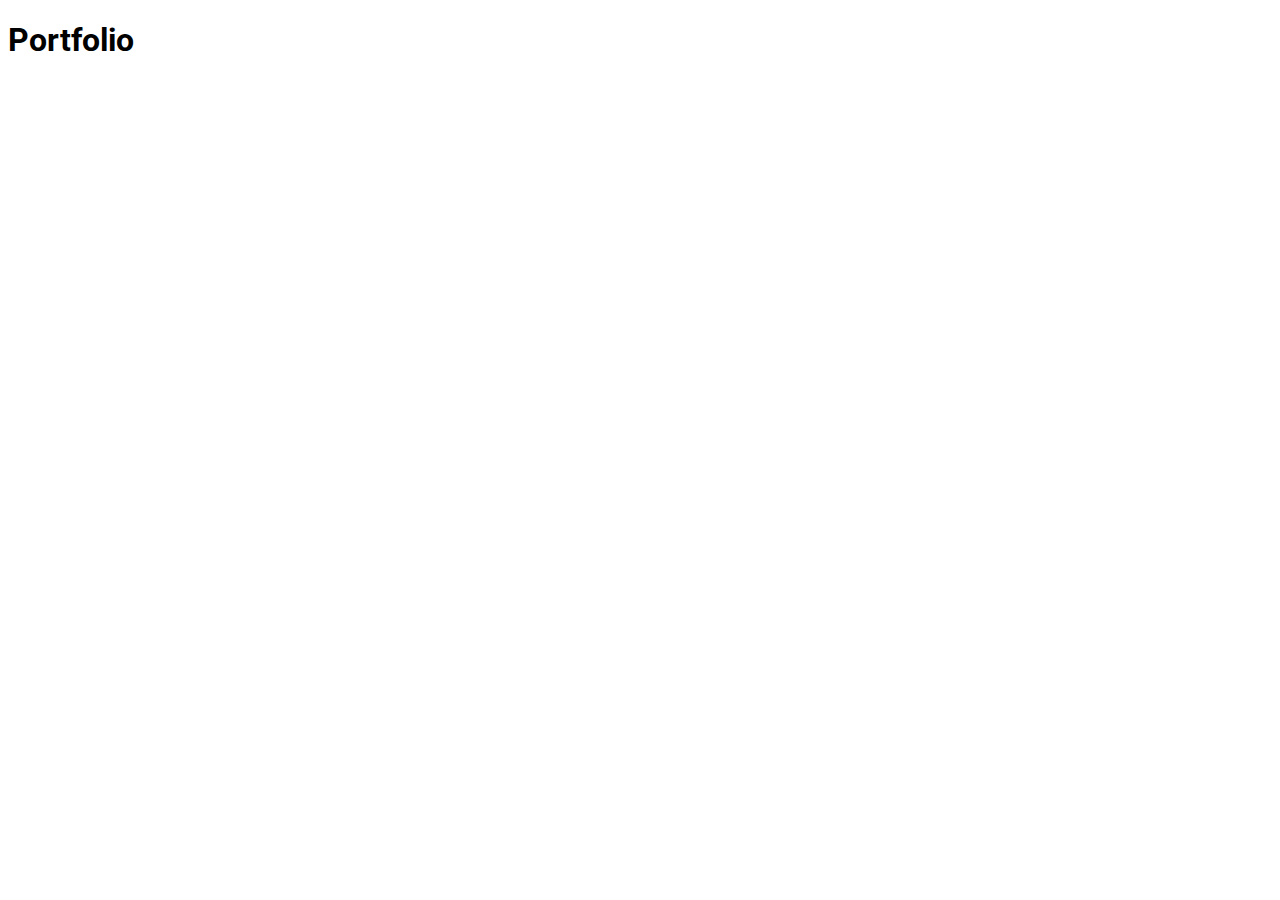
==== portfolio.html @ f3756ac6 "Добавил новую страницу" ====
<!DOCTYPE html>
<html lang="ru">

<head>
    <meta charset="UTF-8">
    <meta http-equiv="X-UA-Compatible" content="IE=edge">
    <meta name="viewport" content="width=device-width, initial-scale=1.0">
    <title>Document</title>
    <link rel="stylesheet" href="./css/styles.css">
    <link rel="preconnect" href="https://fonts.googleapis.com">
    <link rel="preconnect" href="https://fonts.gstatic.com" crossorigin>
    <link
        href="https://fonts.googleapis.com/css2?family=Raleway:wght@700&family=Roboto:wght@400;500;700;900&display=swap"
        rel="stylesheet">
</head>
<body>
    <h1>Portfolio</h1>
</body>
---- css/styles.css ----
:root {
  --main-title-color: #212121;
  --second-title-color: #ffffff;
  --main-text-color: #757575;
  --accent-color: #2196f3;
  --first-contacts-color: #757575;
  --second-contacts-color: rgba(255, 255, 255, 0.6);
  --third-contacts-color: #ffffff;
}

body {
  font-family: 'Roboto', sans-serif;
}

.list {
  list-style: none;
}

.link {
  text-decoration: none;
}

/* -------------------- Header ------------------ */
.header-logo {
  font-family: Raleway;
  font-weight: 700;
  font-size: 26px;
  line-height: 1.19;
  letter-spacing: 0.03em;
  color: #2196f3;
}

.header-link {
  font-weight: 500;
  font-size: 14px;
  line-height: 1.14;
  letter-spacing: 0.02em;

  color: var(--main-title-color);
}
.header-link:hover,
.header-link:focus {
  color: var(--accent-color);
}

.header-contacts-link {
  font-weight: 500;
  font-size: 14px;
  line-height: 1.14;
  letter-spacing: 0.02em;

  color: var(--first-contacts-color);
}

.header-contacts-link:hover,
.header-contacts-link:focus {
  color: var(--accent-color);
}

/*----------------- Hero ------------------- */

.hero {
  background-color: #2f303a;
}

.hero-title {
  font-weight: 900;
  font-size: 44px;
  line-height: 1.36;
  letter-spacing: 0.06em;
  text-transform: uppercase;
  color: var(--second-title-color);
}

.hero-button {
  font-family: inherit;
  font-weight: 700;
  font-size: 16px;
  line-height: 1.87;
  display: flex;
  align-items: center;
  text-align: center;
  letter-spacing: 0.06em;

  color: var(--second-title-color);
}

.hero-button:hover,
.hero-button:focus {
  background: var(--accent-color);
}

/*----------------- About ------------------- */

.about-item {
  font-weight: 700;
  font-size: 14px;
  line-height: 1.14;
  letter-spacing: 0.03em;
  text-transform: uppercase;

  color: var(--main-title-color);
}

.about-text {
  font-weight: 400;
  font-size: 14px;
  line-height: 1.71;
  letter-spacing: 0.03em;
  color: var(--main-text-color);
}

/*--------------------  Our works ------------------ */

.works-title {
  font-weight: 700;
  font-size: 36px;
  line-height: 1.17;
  letter-spacing: 0.03em;

  color: var(--main-title-color);
}

/* ------------------ Our team ---------------------- */

.team-title {
  font-weight: 700;
  font-size: 36px;
  line-height: 1.17;
  letter-spacing: 0.03em;

  color: var(--main-title-color);
}

.team-name {
  font-weight: 500;
  font-size: 16px;
  line-height: 1.19;
  letter-spacing: 0.03em;
  color: var(--main-title-color);
}

.team-position {
  font-weight: 400;
  font-size: 16px;
  line-height: 1.19;
  letter-spacing: 0.03em;
  color: var(--main-text-color);
}

/* ------------------ Footer ---------------- */

.footer {
  background-color: #2f303a;
}

.footer-logo {
  font-family: Raleway;
  font-weight: 700;
  font-size: 26px;
  line-height: 1.19;
  letter-spacing: 0.03em;
  color: #2196f3;
}

.footer-map {
  font-weight: 400;
  font-size: 14px;
  line-height: 1.71;
  letter-spacing: 0.03em;
  color: var(--third-contacts-color);
}

.footer-mail {
  font-weight: 400;
  font-size: 14px;
  line-height: 1.71;
  letter-spacing: 0.03em;
  color: var(--second-contacts-color);
}

.footer-tel {
  font-weight: 400;
  font-size: 14px;
  line-height: 1.71;
  letter-spacing: 0.03em;
  color: var(--second-contacts-color);
}
/* Цвет основного текста #212121 */
/* Вторичный цвет #757575 */
/* Третий цвет #2196F3 */ ;
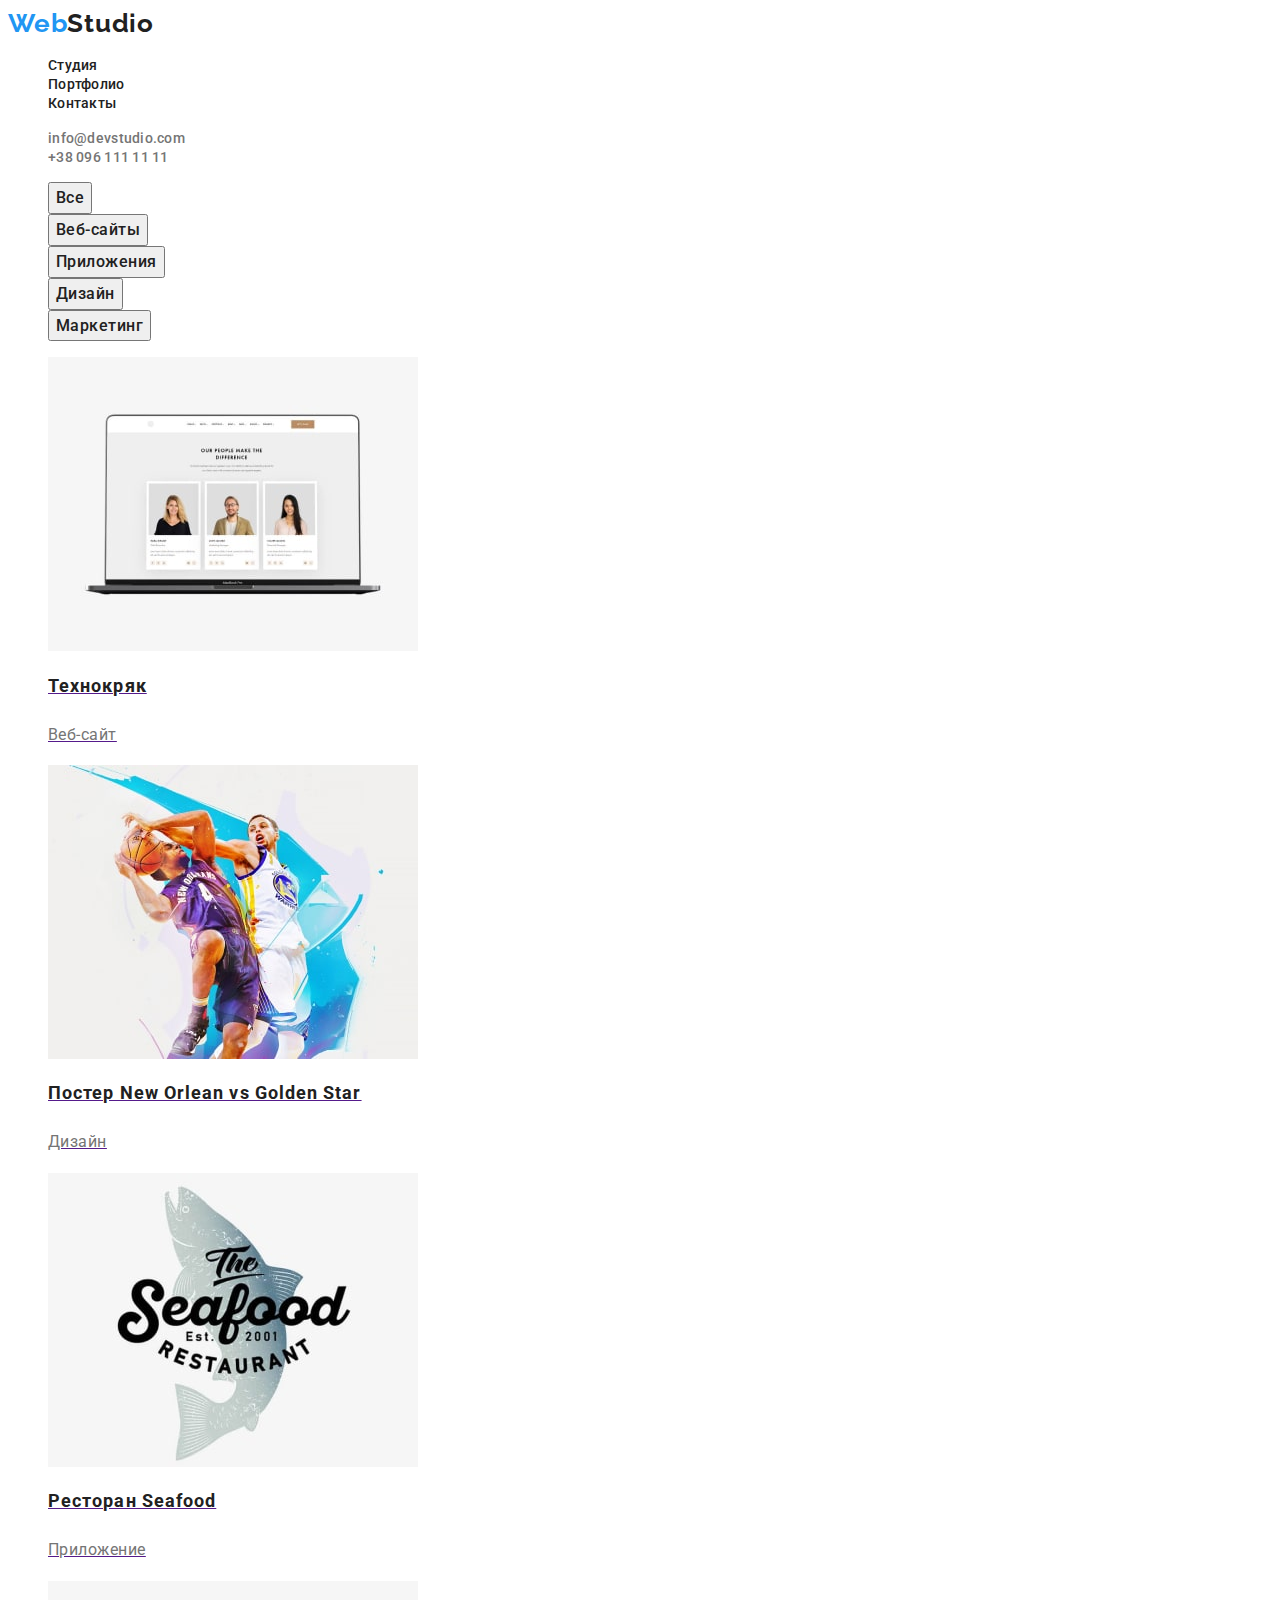
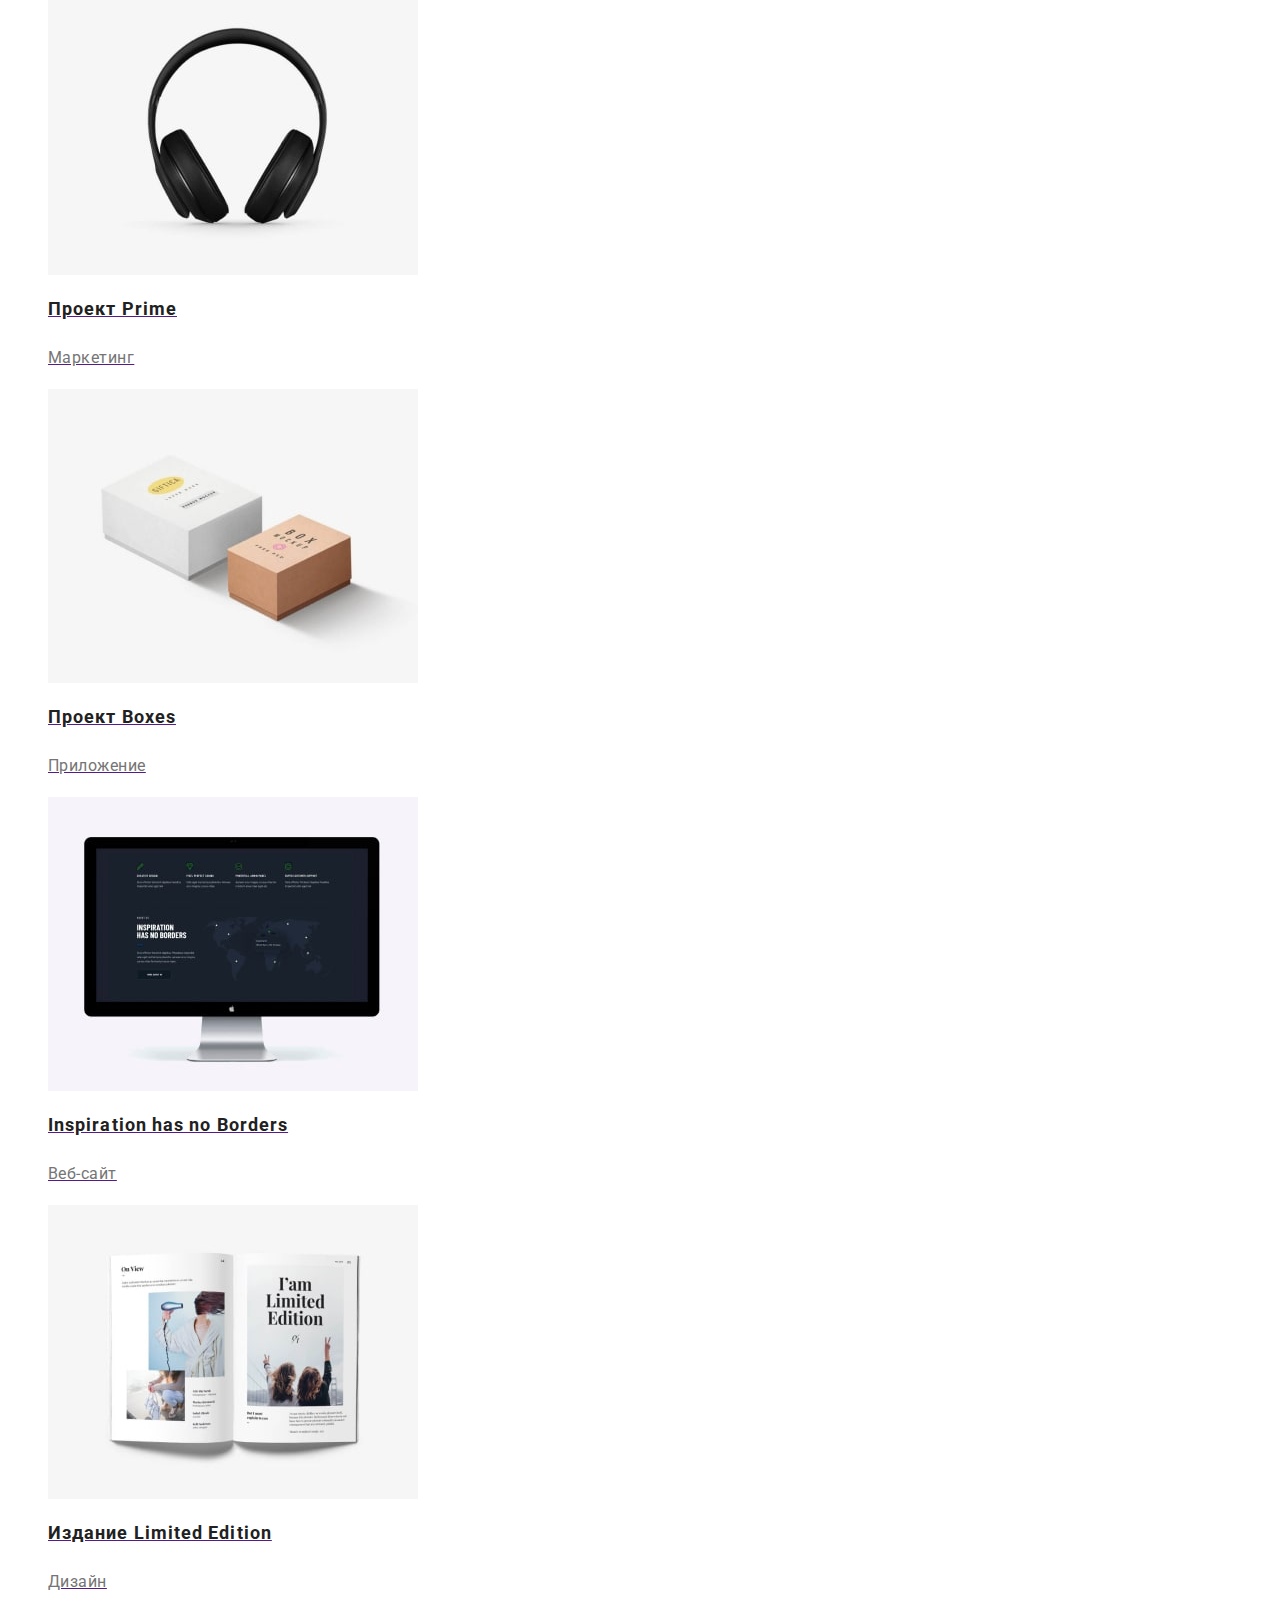
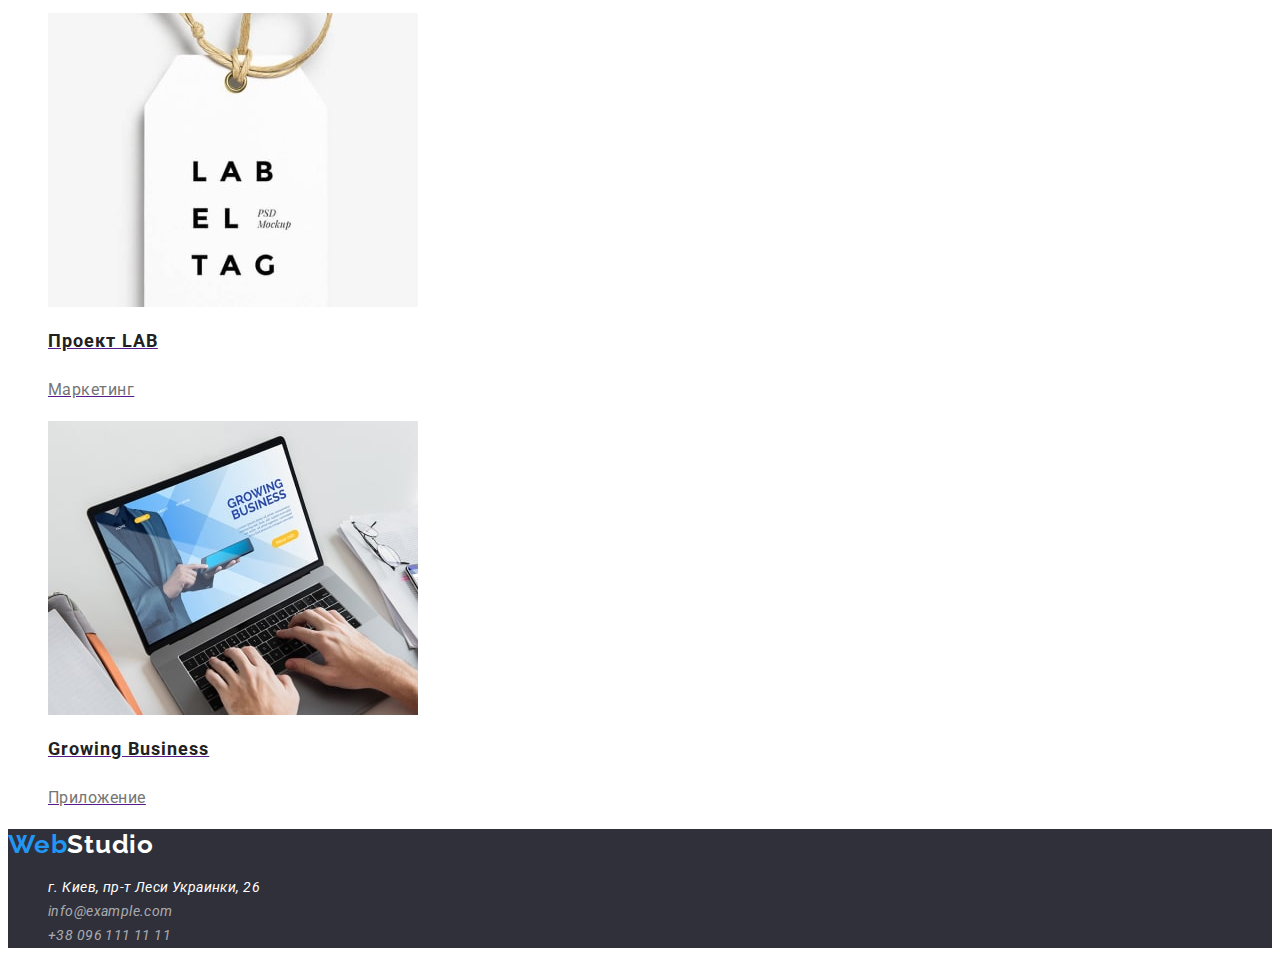
==== commit afed3dcf: "почти финиш" ====
--- a/portfolio.html
+++ b/portfolio.html
@@ -14,5 +14,128 @@
         rel="stylesheet">
 </head>
 <body>
-    <h1>Portfolio</h1>
+    <!-- Header -->
+    <header class="header">
+        <nav class="header-navigation">
+            <a lang="en" class="header-logo link" href="">Web<span class="logo-studio">Studio</span> </a>
+    
+            <ul class="header-list list">
+                <li class="header-item"><a class="header-link link" href="./index.html"> Студия</a></li>
+                <li class="header-item"><a class="header-link link" href="./portfolio.html"> Портфолио</a></li>
+                <li class="header-item"><a class="header-link link" href=""> Контакты</a></li>
+    
+            </ul>
+        </nav>
+    
+        <ul class="header-contacts list">
+            <li class="header-contacts-item"><a class="header-contacts-link link"
+                    href="mailto:info@devstudio.com">info@devstudio.com</a></li>
+            <li class="header-contacts-item"><a class="header-contacts-link link" href="tel:+380961111111">+38 096 111 11
+                    11</a></li>
+        </ul>
+    </header>
+    <main>
+
+        <!-- Navigation -->
+        <section class="navigation">
+            <ul class="navigation-list list">
+                <li class="navigation-item"><button class="navigation-button" type="button">Все</button></li>
+                <li class="navigation-item"><button class="navigation-button" type="button">Веб-сайты</button></li>
+                <li class="navigation-item"><button class="navigation-button" type="button">Приложения</button></li>
+                <li class="navigation-item"><button class="navigation-button" type="button">Дизайн</button></li>
+                <li class="navigation-item"><button class="navigation-button" type="button">Маркетинг</button></li>
+            </ul>
+        </section>
+
+        <!-- Items -->
+        <section class="offers">
+            <ul class="offers-list list">
+                <li class="offers-item">
+                    <a class="offers-link" href="">
+                        <img src="./images/img1-min.jpg" alt="Технокряк">
+                        <h1 class="offers-title">Технокряк</h1>
+                        <p class="offers-text">Веб-сайт</p>
+                    </a>
+                </li>
+                <li class="offers-item">
+                    <a class="offers-link" href="">
+                        <img src="./images/img2-min.jpg" alt="Постер New Orlean vs Golden Star">
+                        <h1 class="offers-title">Постер New Orlean vs Golden Star</h1>
+                        <p class="offers-text">Дизайн</p>
+                    </a>
+                </li>
+                <li class="offers-item">
+                    <a class="offers-link" href="">
+                        <img src="./images/img3-min.jpg" alt="Ресторан Seafood">
+                        <h1 class="offers-title">Ресторан Seafood</h1>
+                        <p class="offers-text">Приложение</p>
+                    </a>
+                </li>
+                <li class="offers-item">
+                    <a class="offers-link" href="">
+                        <img src="./images/img4-min.jpg" alt="Проект Prime">
+                        <h1 class="offers-title">Проект Prime</h1>
+                        <p class="offers-text">Маркетинг</p>
+                    </a>
+                </li>
+                <li class="offers-item">
+                    <a class="offers-link" href="">
+                        <img src="./images/img5-min.jpg" alt="Проект Boxes">
+                        <h1 class="offers-title">Проект Boxes</h1>
+                        <p class="offers-text">Приложение</p>
+                    </a>
+                </li>
+                <li class="offers-item">
+                    <a class="offers-link" href="">
+                        <img src="./images/img6-min.jpg" alt="Inspiration has no Borders">
+                        <h1 class="offers-title">Inspiration has no Borders</h1>
+                        <p class="offers-text">Веб-сайт</p>
+                    </a>
+                </li>
+                <li class="offers-item">
+                    <a class="offers-link" href="">
+                        <img src="./images/img7-min.jpg" alt="Издание Limited Edition">
+                        <h1 class="offers-title">Издание Limited Edition</h1>
+                        <p class="offers-text">Дизайн</p>
+                    </a>
+                </li>
+                <li class="offers-item">
+                    <a class="offers-link" href="">
+                        <img src="./images/img8-min.jpg" alt="Проект LAB">
+                        <h1 class="offers-title">Проект LAB</h1>
+                        <p class="offers-text">Маркетинг</p>
+                    </a>
+                </li>
+                <li class="offers-item">
+                    <a class="offers-link" href="">
+                        <img src="./images/img9-min.jpg" alt="Growing Business">
+                        <h1 class="offers-title">Growing Business</h1>
+                        <p class="offers-text">Приложение</p>
+                    </a>
+                </li>
+            </ul>
+        </section>
+    </main>
+
+    <!-- Footer -->
+    <footer class="footer">
+        <a lang="en" class="footer-logo link" href="">Web<span class="footer-logo-studio">Studio</span></a>
+    
+        <address class="footer-address">
+            <ul class="footer-contacts list">
+                <li class="footer-contacts-item">
+                    <a class="footer-map link" href="https://goo.gl/maps/VZ49UgYhJQWMEwJX7" target="_blank"
+                        rel="noopener noreferrer">г. Киев, пр-т Леси Украинки, 26
+                    </a>
+                </li>
+                <li class="footer-contacts-item"><a class="footer-mail link"
+                        href="mailto:info@example.com">info@example.com</a>
+                </li>
+                <li class="footer-contacts-item"><a class="footer-tel link"
+                        href="tel:+380961111111">+38 096 111 11 11</a>
+                </li>
+            </ul>
+        </address>
+    
+    </footer>
 </body>--- a/css/styles.css
+++ b/css/styles.css
@@ -30,6 +30,10 @@
   color: #2196f3;
 }
 
+.logo-studio {
+  color: var(--main-title-color);
+}
+
 .header-link {
   font-weight: 500;
   font-size: 14px;
@@ -87,7 +91,7 @@
 
 .hero-button:hover,
 .hero-button:focus {
-  background: var(--accent-color);
+  background-color: var(--accent-color);
 }
 
 /*----------------- About ------------------- */
@@ -163,6 +167,10 @@
   color: #2196f3;
 }
 
+.footer-logo-studio {
+  color: #ffffff;
+}
+
 .footer-map {
   font-weight: 400;
   font-size: 14px;
@@ -185,6 +193,43 @@
   line-height: 1.71;
   letter-spacing: 0.03em;
   color: var(--second-contacts-color);
+}
+
+/* ------------------- PORTFOLIO ----------------- */
+/* ------------------- Navigation ----------------- */
+
+.navigation-button {
+  font-family: inherit;
+  font-weight: 500;
+  font-size: 16px;
+  line-height: 1.62;
+  letter-spacing: 0.03em;
+
+  color: var(--main-title-color);
+}
+
+.navigation-button:hover,
+.navigation-button:focus {
+  color: #ffffff;
+  background-color: var(--accent-color);
+}
+
+/* ------------------- Offers ----------------- */
+
+.offers-title {
+  font-weight: 700;
+  font-size: 18px;
+  line-height: 2;
+  letter-spacing: 0.06em;
+  color: var(--main-title-color);
+}
+
+.offers-text {
+  font-weight: 400;
+  font-size: 16px;
+  line-height: 1.87;
+  letter-spacing: 0.03em;
+  color: var(--main-text-color);
 }
 /* Цвет основного текста #212121 */
 /* Вторичный цвет #757575 */
